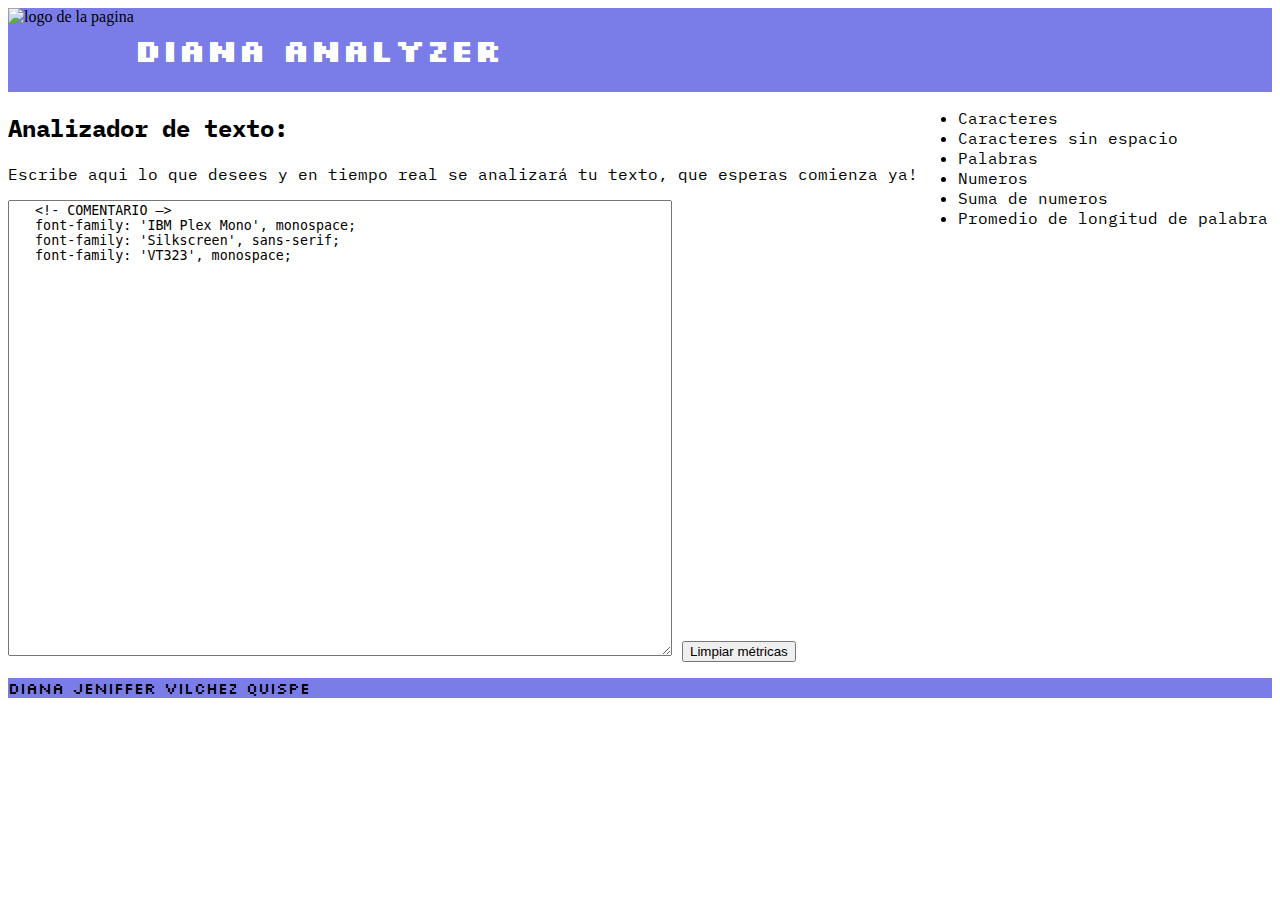
==== src/index.html @ 64c8741a "commit 1" ====
<!DOCTYPE html>
<html>

<head>
  <meta charset="utf-8">
  <title>Analizador de texto</title>
   <link rel="preconnect" href="https://fonts.googleapis.com">
   <link rel="preconnect" href="https://fonts.gstatic.com" crossorigin>
   <link href="https://fonts.googleapis.com/css2?family=IBM+Plex+Mono&family=Silkscreen&family=VT323&display=swap" rel="stylesheet"> 
  <link rel="stylesheet" href="style.css" />
</head>

<body>
  <script src="index.js" type="module"></script>
  <header>
    <div class="logo">
      <img src="imagenes/logo.pgn" alt="logo de la pagina">
    </div>
    <div class="titulo">
     <h1> Diana Analyzer </h1>
    </div>
  </header>
  <div class="contenido">
  <div class="Contenido1">
  <p>
    <h2>
      <label for="cuadro">Analizador de texto:</label>
    </h2>
  </p>
  <p> Escribe aqui lo que desees y en tiempo real se analizará tu texto, que esperas comienza ya!</p>

   <textarea id="cuadro" name="cuadro" rows="30" cols="80">
   <!- COMENTARIO –>
   font-family: 'IBM Plex Mono', monospace;
   font-family: 'Silkscreen', sans-serif;
   font-family: 'VT323', monospace;
   </textarea>
   <button id="reset-button">Limpiar métricas</button>
  </div>
  <div class="contenido2">
   <ul>
     <li data-testid="word-count">Caracteres</li>
     <li data-testid="character-count">Caracteres sin espacio</li>
     <li data-testid="character-no-spaces-coun">Palabras</li>
     <li data-testid="number-count">Numeros</li>
     <li data-testid="number-sum">Suma de numeros</li>
     <li data-testid="word-length-average">Promedio de longitud de palabra</li>
   </ul>
  </div>
  </div>
  
  <footer>
    <p>Diana Jeniffer Vilchez Quispe</p>
  </footer>
  

</body>
</html>
---- src/style.css ----
header{
    display: flex;
    background-color:#7A7DE8;
} 
.logo{
 
}
.logo img {}


.titulo h1 {
    color:white;
    font-family:'Silkscreen', sans-serif;
} 
.contenido{
    display: flex;
    font-family: 'IBM Plex Mono', monospace;
}  

footer{
    background-color:#7A7DE8;
    font-family:'Silkscreen', sans-serif;
}
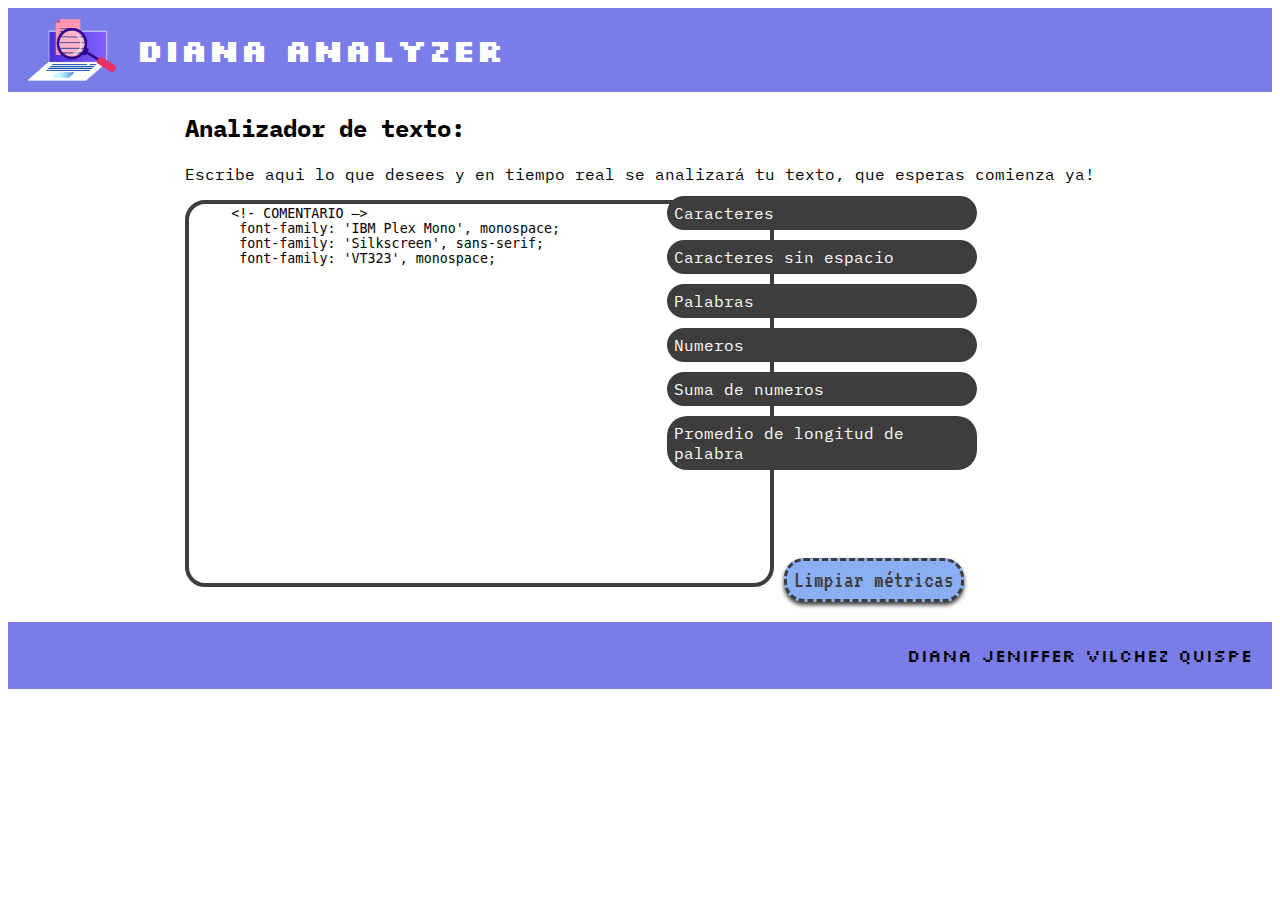
==== commit 3c46897d: "commit con dudas sobre sobreposicion de cointer" ====
--- a/src/index.html
+++ b/src/index.html
@@ -13,38 +13,36 @@
 <body>
   <script src="index.js" type="module"></script>
   <header>
-    <div class="logo">
-      <img src="imagenes/logo.pgn" alt="logo de la pagina">
-    </div>
-    <div class="titulo">
+     <img class="logo" src="./imagenes/logo.png" alt="logo de la pagina">
      <h1> Diana Analyzer </h1>
-    </div>
   </header>
   <div class="contenido">
-  <div class="Contenido1">
-  <p>
-    <h2>
+   <div class="Contenido1">
+     <p>
+     <h2>
       <label for="cuadro">Analizador de texto:</label>
-    </h2>
-  </p>
-  <p> Escribe aqui lo que desees y en tiempo real se analizará tu texto, que esperas comienza ya!</p>
+     </h2>
+     </p>
+     <p> Escribe aqui lo que desees y en tiempo real se analizará tu texto, que esperas comienza ya!</p>
 
-   <textarea id="cuadro" name="cuadro" rows="30" cols="80">
-   <!- COMENTARIO –>
-   font-family: 'IBM Plex Mono', monospace;
-   font-family: 'Silkscreen', sans-serif;
-   font-family: 'VT323', monospace;
-   </textarea>
-   <button id="reset-button">Limpiar métricas</button>
-  </div>
-  <div class="contenido2">
+     <textarea name="cuadro" rows="25 " cols="70">
+     <!- COMENTARIO –>
+      font-family: 'IBM Plex Mono', monospace;
+      font-family: 'Silkscreen', sans-serif;
+      font-family: 'VT323', monospace;
+     </textarea>
+     <button id="reset-button">Limpiar métricas</button>
+   </div>
+   <div class="contenido2">
    <ul>
+    <div class="metricas">
      <li data-testid="word-count">Caracteres</li>
      <li data-testid="character-count">Caracteres sin espacio</li>
      <li data-testid="character-no-spaces-coun">Palabras</li>
      <li data-testid="number-count">Numeros</li>
      <li data-testid="number-sum">Suma de numeros</li>
      <li data-testid="word-length-average">Promedio de longitud de palabra</li>
+    </div> 
    </ul>
   </div>
   </div>
--- a/src/style.css
+++ b/src/style.css
@@ -1,25 +1,82 @@
 header{
     display: flex;
     background-color:#7A7DE8;
+    display: flex;
+    align-items: center;
 } 
 .logo{
- 
+    width: 7%;
+    height: 7%;
+    margin-left: 20px;
+    margin-right: 20px;
 }
-.logo img {}
-
-
-.titulo h1 {
+h1{
     color:white;
     font-family:'Silkscreen', sans-serif;
+}
+textarea{
+    resize: none;
+    border-radius: 20px;
+    border: 4px solid #3D3D3D;
+    
+}
+
+.contenido{
+    font-family: 'IBM Plex Mono', monospace;
+    display: flex;
+    flex-direction: row;
+    justify-content:center;
 } 
-.contenido{
-    display: flex;
-    font-family: 'IBM Plex Mono', monospace;
-}  
+.contenido1{
+    position: absolute;
+    margin-left:200px;
+    transform: translate(-50%, -50%);
+}
+
+.contenido2{
+    position: absolute;
+    top: 230px;
+    right: 10%;
+    width: 350px;
+    height: 100px;
+    z-index: 2;
+    transform: translate(-50%, -50%);
+}
+li{
+    background-color:#3D3D3D;
+    padding: 7px;
+    margin-top: 10px;
+    margin-bottom: 10px;
+    color:white;
+    border-radius: 20px;
+}
+button{
+    background-color:#8BAFF4;
+    padding: 7px;
+    margin-top: 10px;
+    margin-bottom: 10px;
+    color:#3D3D3D;
+    font-size: 150%;
+    border-color: #3D3D3D;
+    border-radius: 20px;
+    border-style: dashed;
+    border-width: 3.5px;
+    box-shadow:0px 3px 4px #3D3D3D;
+    font-family: 'VT323', monospace;
+}
+button:hover {
+    background-color: #34a853
+}
 
 footer{
     background-color:#7A7DE8;
+    font-size:110%;
     font-family:'Silkscreen', sans-serif;
+    padding: 5px;
+    padding-right:20px;
+    text-align: right;
+    margin-top: 10px;
+    margin-bottom:none;
 }
 
 
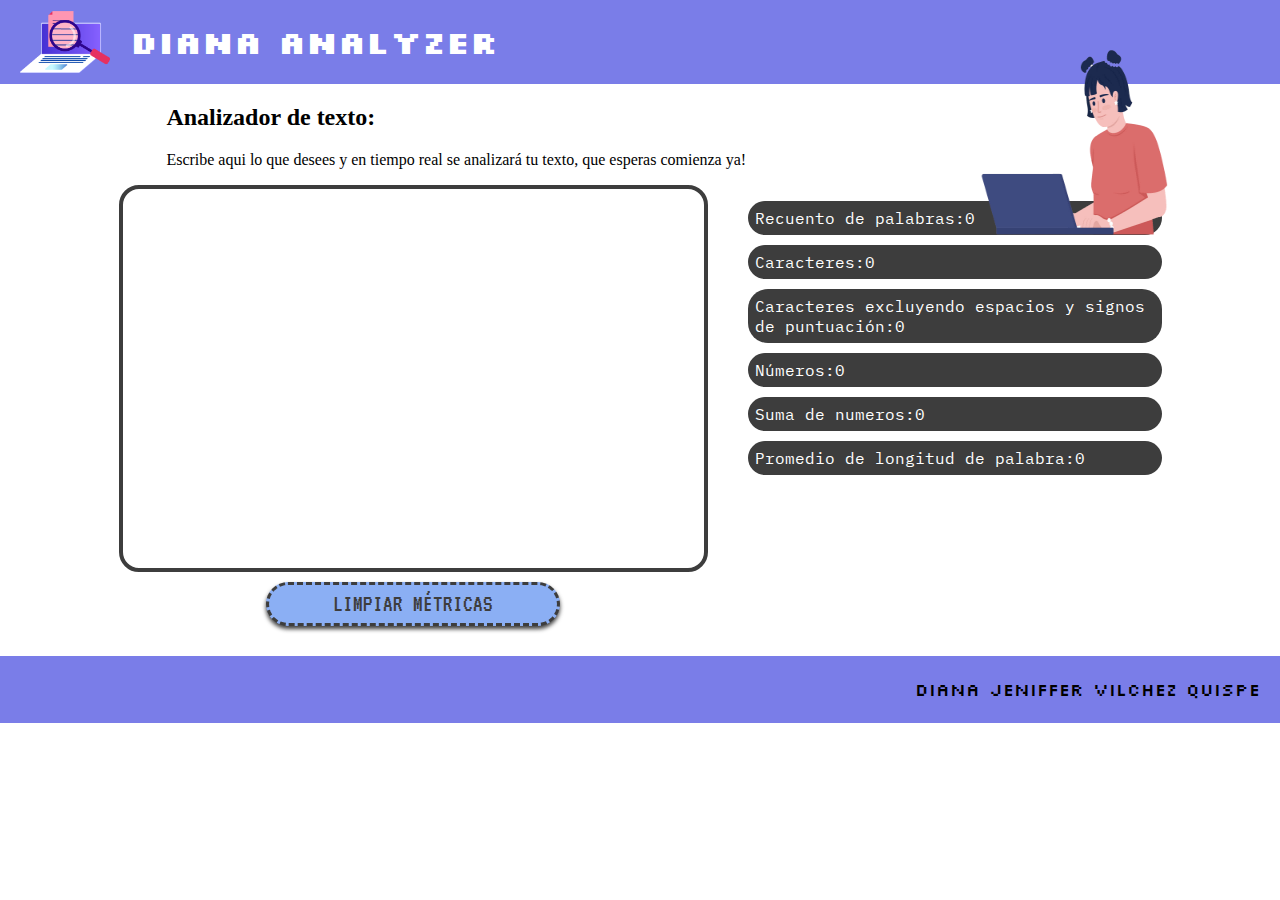
==== commit 3afa796a: "avance de analyzer(4 funcionalidades)" ====
--- a/src/index.html
+++ b/src/index.html
@@ -11,41 +11,42 @@
 </head>
 
 <body>
+  <main>
   <script src="index.js" type="module"></script>
   <header>
      <img class="logo" src="./imagenes/logo.png" alt="logo de la pagina">
      <h1> Diana Analyzer </h1>
   </header>
-  <div class="contenido">
-   <div class="Contenido1">
+  <div class="texto">
      <p>
      <h2>
       <label for="cuadro">Analizador de texto:</label>
      </h2>
      </p>
      <p> Escribe aqui lo que desees y en tiempo real se analizará tu texto, que esperas comienza ya!</p>
+  </div>
+  <div class="contenido">  
+   <div class="contenido1">
+     <textarea name="cuadro" rows="25 " cols="70" placeholder="Ingresa tu texto aquí...">
 
-     <textarea name="cuadro" rows="25 " cols="70">
-     <!- COMENTARIO –>
-      font-family: 'IBM Plex Mono', monospace;
-      font-family: 'Silkscreen', sans-serif;
-      font-family: 'VT323', monospace;
      </textarea>
-     <button id="reset-button">Limpiar métricas</button>
+     <button id="reset-button">LIMPIAR MÉTRICAS</button>
    </div>
    <div class="contenido2">
    <ul>
-    <div class="metricas">
-     <li data-testid="word-count">Caracteres</li>
-     <li data-testid="character-count">Caracteres sin espacio</li>
-     <li data-testid="character-no-spaces-coun">Palabras</li>
-     <li data-testid="number-count">Numeros</li>
-     <li data-testid="number-sum">Suma de numeros</li>
-     <li data-testid="word-length-average">Promedio de longitud de palabra</li>
-    </div> 
+     <li class="metrica" data-testid="word-count">Recuento de palabras:0</li>
+     <li class="metrica" data-testid="character-count">Caracteres:0</li>
+     <li class="metrica" data-testid="character-no-spaces-coun">Caracteres excluyendo espacios y signos de puntuación:0</li>
+     <li class="metrica" data-testid="number-count">Números:0</li>
+     <li class="metrica" data-testid="number-sum">Suma de numeros:0</li>
+     <li class="metrica" data-testid="word-length-average">Promedio de longitud de palabra:0</li>
    </ul>
   </div>
   </div>
+  <div>
+    <img class="imagen" src="./imagenes/TEXTanalyzer.png" alt="imagen decorativa">
+  </div>
+</main>
   
   <footer>
     <p>Diana Jeniffer Vilchez Quispe</p>
--- a/src/style.css
+++ b/src/style.css
@@ -1,3 +1,13 @@
+
+body{
+    margin: 0;
+    min-height: 100vh;
+  
+}
+main{
+    flex: 1;
+
+}
 header{
     display: flex;
     background-color:#7A7DE8;
@@ -14,58 +24,66 @@
     color:white;
     font-family:'Silkscreen', sans-serif;
 }
-textarea{
-    resize: none;
-    border-radius: 20px;
-    border: 4px solid #3D3D3D;
-    
-}
-
 .contenido{
     font-family: 'IBM Plex Mono', monospace;
     display: flex;
     flex-direction: row;
     justify-content:center;
+    
+}
+.contenido1{
+    display: flex;
+    flex-direction:column;
+    align-items:center;
+}
+.texto{
+    margin-left: 42%;
+    transform: translateX(-50%);
+}
+textarea[name="cuadro"]{
+    resize: none;
+    border-radius: 20px;
+    border: 4px solid #3D3D3D;
 } 
-.contenido1{
-    position: absolute;
-    margin-left:200px;
-    transform: translate(-50%, -50%);
-}
-
-.contenido2{
-    position: absolute;
-    top: 230px;
-    right: 10%;
-    width: 350px;
-    height: 100px;
-    z-index: 2;
-    transform: translate(-50%, -50%);
-}
-li{
+.metrica{
     background-color:#3D3D3D;
     padding: 7px;
     margin-top: 10px;
     margin-bottom: 10px;
     color:white;
     border-radius: 20px;
+    width: 400px;
 }
-button{
+#reset-button{
     background-color:#8BAFF4;
+    width:50%;
     padding: 7px;
     margin-top: 10px;
     margin-bottom: 10px;
     color:#3D3D3D;
     font-size: 150%;
     border-color: #3D3D3D;
-    border-radius: 20px;
+    border-radius: 100px;
     border-style: dashed;
     border-width: 3.5px;
     box-shadow:0px 3px 4px #3D3D3D;
     font-family: 'VT323', monospace;
+    
 }
-button:hover {
+#reset-button:hover {
     background-color: #34a853
+}
+
+.imagen{
+    width: 30%;
+    height: 30%;
+    margin: 0px;
+    right: 0;
+    position: absolute;
+    top: 0;
+    /* max-height: 100px;
+    max-width: 100%; */
+      
 }
 
 footer{
@@ -75,8 +93,8 @@
     padding: 5px;
     padding-right:20px;
     text-align: right;
-    margin-top: 10px;
-    margin-bottom:none;
+    margin-top: 20px;
+    margin-bottom:0px;
 }
 
 
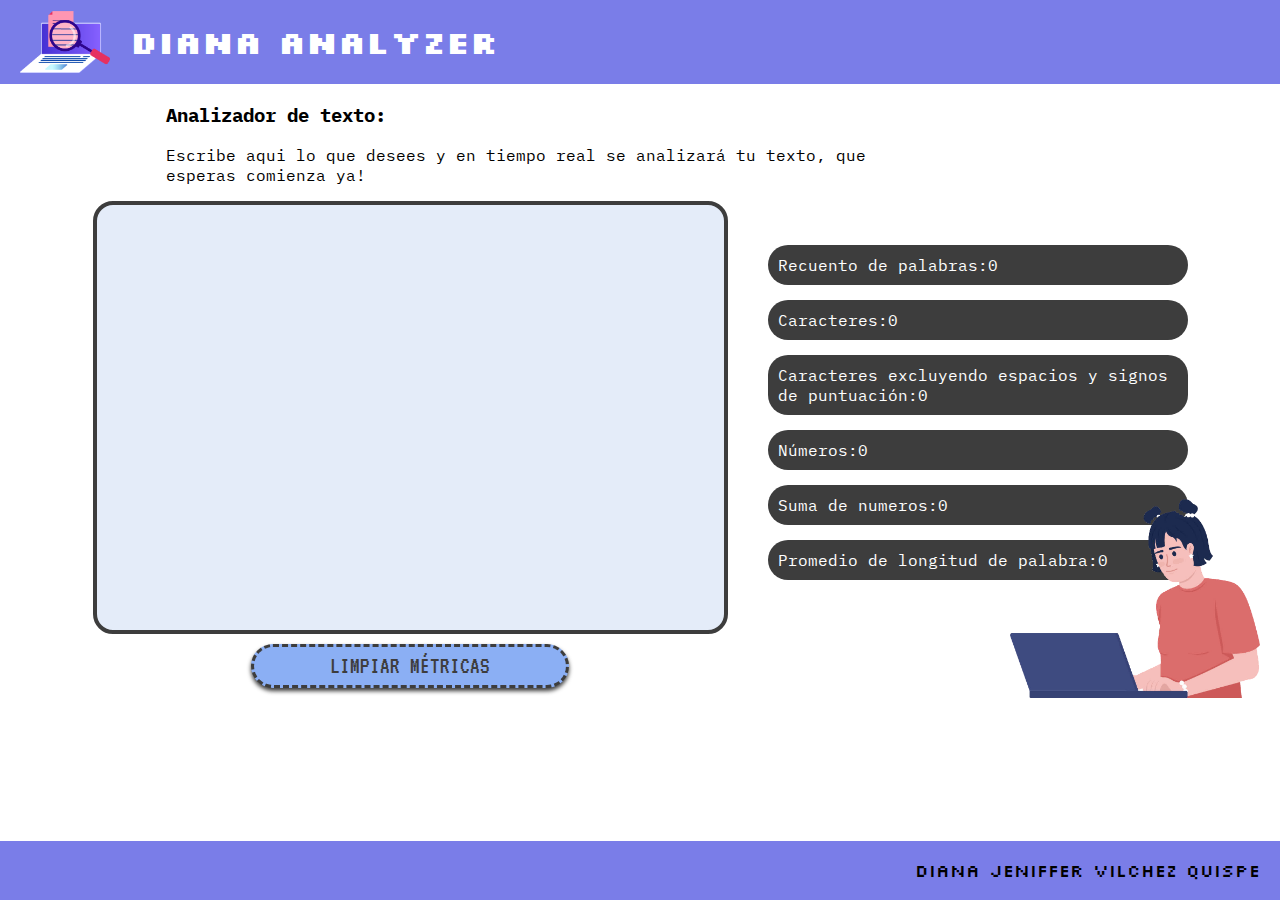
==== commit 2b29fb9b: "css terminado y 4 de 6 metricas" ====
--- a/src/index.html
+++ b/src/index.html
@@ -11,7 +11,7 @@
 </head>
 
 <body>
-  <main>
+  
   <script src="index.js" type="module"></script>
   <header>
      <img class="logo" src="./imagenes/logo.png" alt="logo de la pagina">
@@ -19,15 +19,15 @@
   </header>
   <div class="texto">
      <p>
-     <h2>
+     <h3 >
       <label for="cuadro">Analizador de texto:</label>
-     </h2>
+     </h3>
      </p>
      <p> Escribe aqui lo que desees y en tiempo real se analizará tu texto, que esperas comienza ya!</p>
   </div>
   <div class="contenido">  
    <div class="contenido1">
-     <textarea name="cuadro" rows="25 " cols="70" placeholder="Ingresa tu texto aquí...">
+     <textarea name="cuadro" rows="25 " cols="70" placeholder="Ingresa tu texto aquí..." >
 
      </textarea>
      <button id="reset-button">LIMPIAR MÉTRICAS</button>
@@ -43,10 +43,10 @@
    </ul>
   </div>
   </div>
-  <div>
-    <img class="imagen" src="./imagenes/TEXTanalyzer.png" alt="imagen decorativa">
-  </div>
-</main>
+  
+    <img  class="imagen" src="./imagenes/imgtext.png" alt="imagen decorativa">
+  
+
   
   <footer>
     <p>Diana Jeniffer Vilchez Quispe</p>
--- a/src/style.css
+++ b/src/style.css
@@ -1,12 +1,10 @@
 
 body{
-    margin: 0;
-    min-height: 100vh;
-  
-}
-main{
-    flex: 1;
-
+    margin: 0; /*para que no tenga los margenes automaticos*/
+    display: flex; /*se pone para que el ordenamiento sea flexible(establece el tipo de visualización de los elementos)*/
+    flex-direction: column; /*los elementos se ordenas de arriba a bajo(column)*/
+    min-height: 100vh; 
+    
 }
 header{
     display: flex;
@@ -35,8 +33,13 @@
     display: flex;
     flex-direction:column;
     align-items:center;
+    
+}
+.contenido2{
+    margin-top:28px;
 }
 .texto{
+    font-family: 'IBM Plex Mono', monospace;
     margin-left: 42%;
     transform: translateX(-50%);
 }
@@ -44,11 +47,13 @@
     resize: none;
     border-radius: 20px;
     border: 4px solid #3D3D3D;
+    background-color:#e4ecf9;
+    padding:25px;
 } 
 .metrica{
     background-color:#3D3D3D;
-    padding: 7px;
-    margin-top: 10px;
+    padding: 10px;
+    margin-top: 15px;
     margin-bottom: 10px;
     color:white;
     border-radius: 20px;
@@ -71,29 +76,31 @@
     
 }
 #reset-button:hover {
-    background-color: #34a853
+    background-color:#FF96B2;
 }
 
 .imagen{
-    width: 30%;
-    height: 30%;
-    margin: 0px;
-    right: 0;
+    /* padding: 0; */
+    
+    max-width: 250px;
+    max-height: 250px;
     position: absolute;
-    top: 0;
-    /* max-height: 100px;
-    max-width: 100%; */
+    top: 499px; /* Ajusta la distancia desde la parte superior según tu diseño */
+    right: 20px; /* Ajusta la distancia desde la derecha según tu diseño */
+}
+   
+    
       
-}
+
 
 footer{
     background-color:#7A7DE8;
     font-size:110%;
     font-family:'Silkscreen', sans-serif;
-    padding: 5px;
+    padding: 1px;
     padding-right:20px;
     text-align: right;
-    margin-top: 20px;
+    margin-top: auto; /*se pone para que se acomode segun el contenido del body*/
     margin-bottom:0px;
 }
 
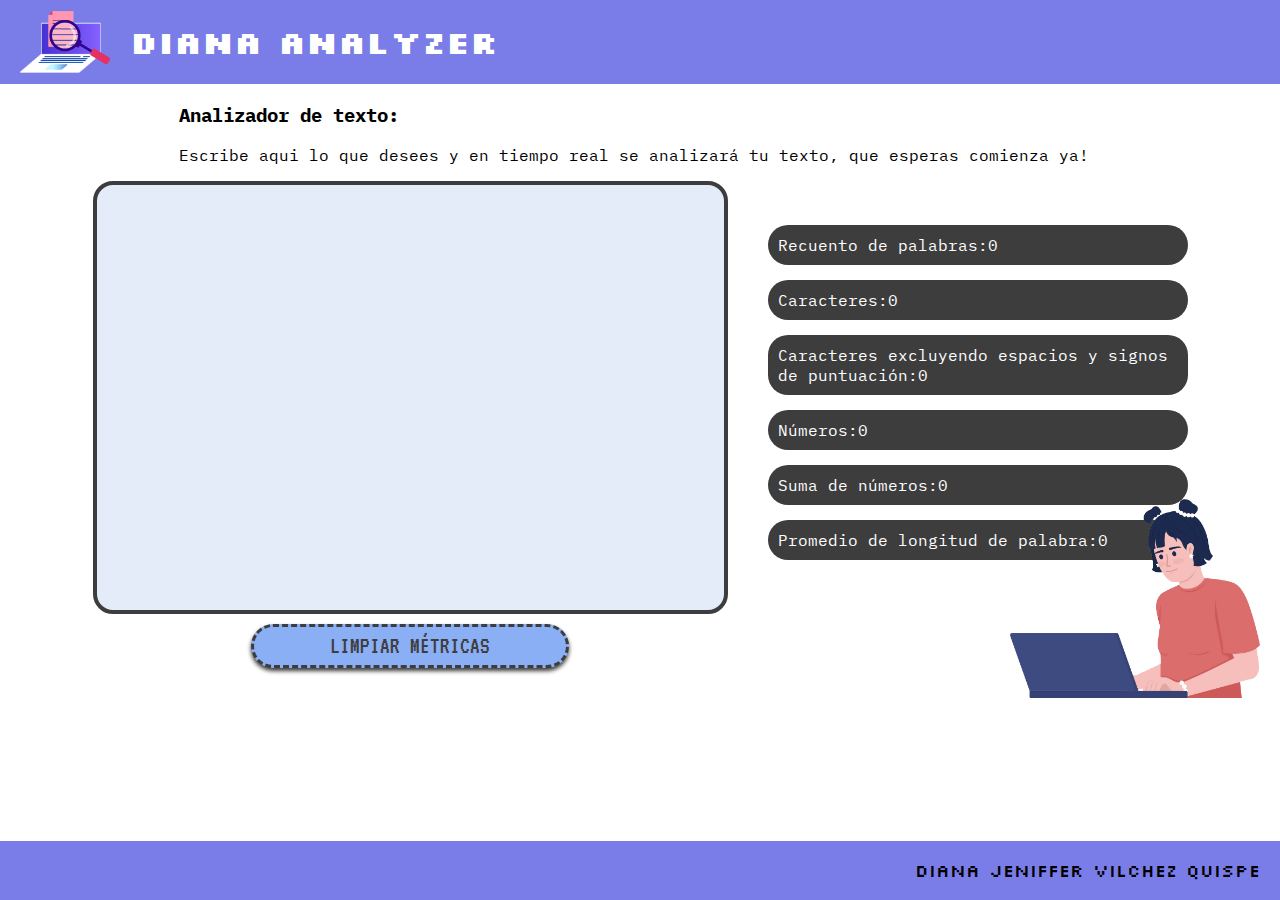
==== commit c9b99bb5: "metricas completas solo existen algunos errores en el test" ====
--- a/src/index.html
+++ b/src/index.html
@@ -27,7 +27,7 @@
   </div>
   <div class="contenido">  
    <div class="contenido1">
-     <textarea name="cuadro" rows="25 " cols="70" placeholder="Ingresa tu texto aquí..." >
+     <textarea name="user-input" rows="25 " cols="70" placeholder="Ingresa tu texto aquí..." >
 
      </textarea>
      <button id="reset-button">LIMPIAR MÉTRICAS</button>
@@ -38,7 +38,7 @@
      <li class="metrica" data-testid="character-count">Caracteres:0</li>
      <li class="metrica" data-testid="character-no-spaces-coun">Caracteres excluyendo espacios y signos de puntuación:0</li>
      <li class="metrica" data-testid="number-count">Números:0</li>
-     <li class="metrica" data-testid="number-sum">Suma de numeros:0</li>
+     <li class="metrica" data-testid="number-sum">Suma de números:0</li>
      <li class="metrica" data-testid="word-length-average">Promedio de longitud de palabra:0</li>
    </ul>
   </div>
--- a/src/style.css
+++ b/src/style.css
@@ -1,15 +1,15 @@
 
 body{
     margin: 0; /*para que no tenga los margenes automaticos*/
-    display: flex; /*se pone para que el ordenamiento sea flexible(establece el tipo de visualización de los elementos)*/
-    flex-direction: column; /*los elementos se ordenas de arriba a bajo(column)*/
-    min-height: 100vh; 
+    display: flex; /* P1 usando flexbox para que footer este pegado a la parte inferior*/
+    flex-direction: column; /*P1los elementos se ordenas de arriba a bajo(column)*/
+    min-height: 100vh; /*P1 el body ocupe todo el alto posible*/
+    width: 100%;
     
 }
 header{
     display: flex;
     background-color:#7A7DE8;
-    display: flex;
     align-items: center;
 } 
 .logo{
@@ -18,6 +18,12 @@
     margin-left: 20px;
     margin-right: 20px;
 }
+
+.texto{
+    font-family: 'IBM Plex Mono', monospace;
+    margin-left: 14%;   
+}
+
 h1{
     color:white;
     font-family:'Silkscreen', sans-serif;
@@ -38,13 +44,9 @@
 .contenido2{
     margin-top:28px;
 }
-.texto{
-    font-family: 'IBM Plex Mono', monospace;
-    margin-left: 42%;
-    transform: translateX(-50%);
-}
-textarea[name="cuadro"]{
-    resize: none;
+
+textarea[name="user-input"]{
+    resize: none ; /*para que el tamaño del textarea no sea editable en web*/
     border-radius: 20px;
     border: 4px solid #3D3D3D;
     background-color:#e4ecf9;
@@ -67,10 +69,8 @@
     margin-bottom: 10px;
     color:#3D3D3D;
     font-size: 150%;
-    border-color: #3D3D3D;
     border-radius: 100px;
-    border-style: dashed;
-    border-width: 3.5px;
+    border: 3.5px dashed #3D3D3D;
     box-shadow:0px 3px 4px #3D3D3D;
     font-family: 'VT323', monospace;
     
@@ -79,19 +79,13 @@
     background-color:#FF96B2;
 }
 
-.imagen{
-    /* padding: 0; */
-    
+.imagen{  
     max-width: 250px;
     max-height: 250px;
-    position: absolute;
+    position: absolute; 
     top: 499px; /* Ajusta la distancia desde la parte superior según tu diseño */
     right: 20px; /* Ajusta la distancia desde la derecha según tu diseño */
 }
-   
-    
-      
-
 
 footer{
     background-color:#7A7DE8;
@@ -100,8 +94,8 @@
     padding: 1px;
     padding-right:20px;
     text-align: right;
-    margin-top: auto; /*se pone para que se acomode segun el contenido del body*/
-    margin-bottom:0px;
+    margin-top: auto; /*P1 se pone para que se acomode segun el contenido del body*/
+
 }
 
 
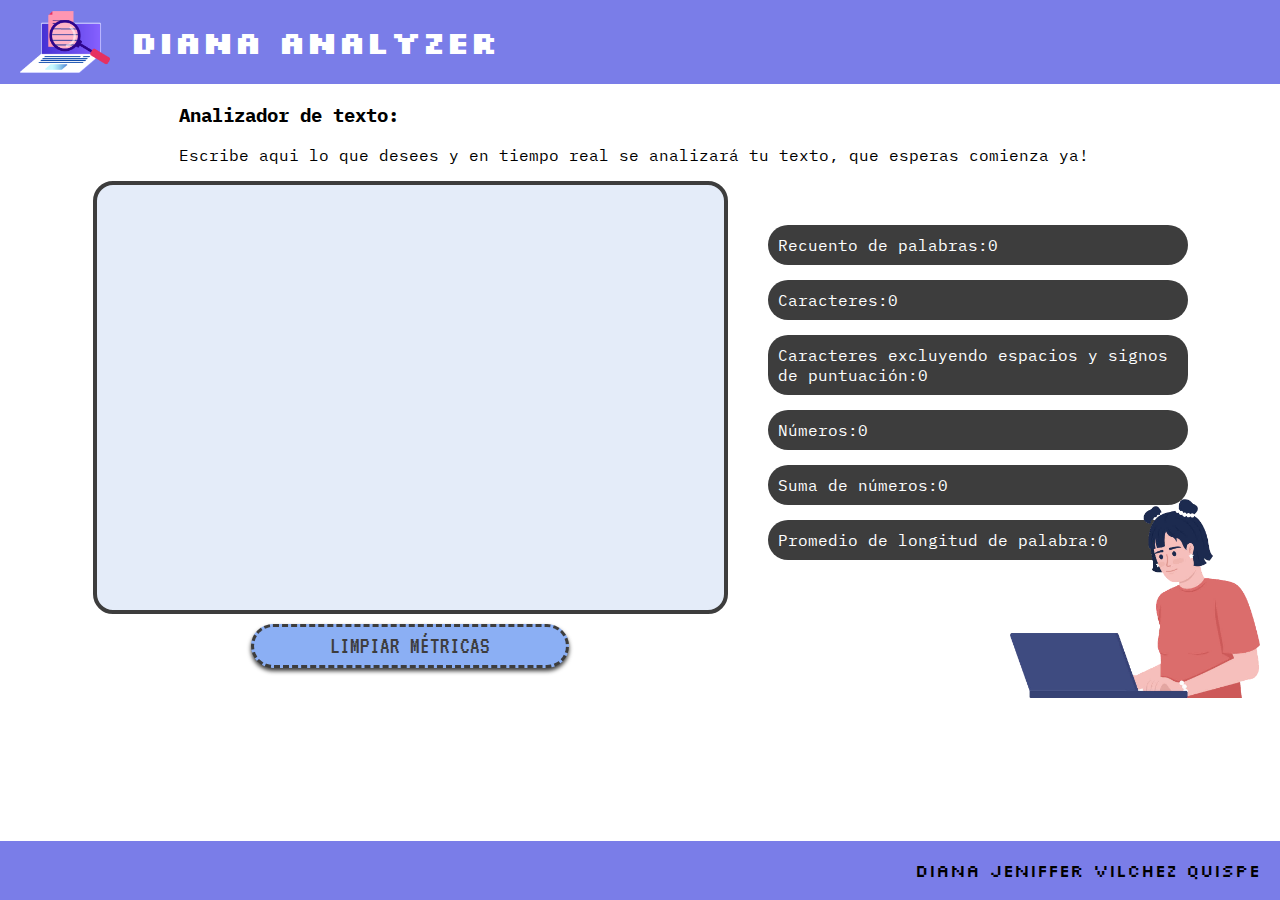
==== commit 823b0c6b: "Projecto terminado y readme finalizado(95%)" ====
--- a/src/index.html
+++ b/src/index.html
@@ -27,16 +27,14 @@
   </div>
   <div class="contenido">  
    <div class="contenido1">
-     <textarea name="user-input" rows="25 " cols="70" placeholder="Ingresa tu texto aquí..." >
-
-     </textarea>
+     <textarea name="user-input" rows="25 " cols="70"></textarea>
      <button id="reset-button">LIMPIAR MÉTRICAS</button>
    </div>
    <div class="contenido2">
    <ul>
      <li class="metrica" data-testid="word-count">Recuento de palabras:0</li>
      <li class="metrica" data-testid="character-count">Caracteres:0</li>
-     <li class="metrica" data-testid="character-no-spaces-coun">Caracteres excluyendo espacios y signos de puntuación:0</li>
+     <li class="metrica" data-testid="character-no-spaces-count">Caracteres excluyendo espacios y signos de puntuación:0</li>
      <li class="metrica" data-testid="number-count">Números:0</li>
      <li class="metrica" data-testid="number-sum">Suma de números:0</li>
      <li class="metrica" data-testid="word-length-average">Promedio de longitud de palabra:0</li>
--- a/src/style.css
+++ b/src/style.css
@@ -74,6 +74,7 @@
     box-shadow:0px 3px 4px #3D3D3D;
     font-family: 'VT323', monospace;
     
+    
 }
 #reset-button:hover {
     background-color:#FF96B2;
